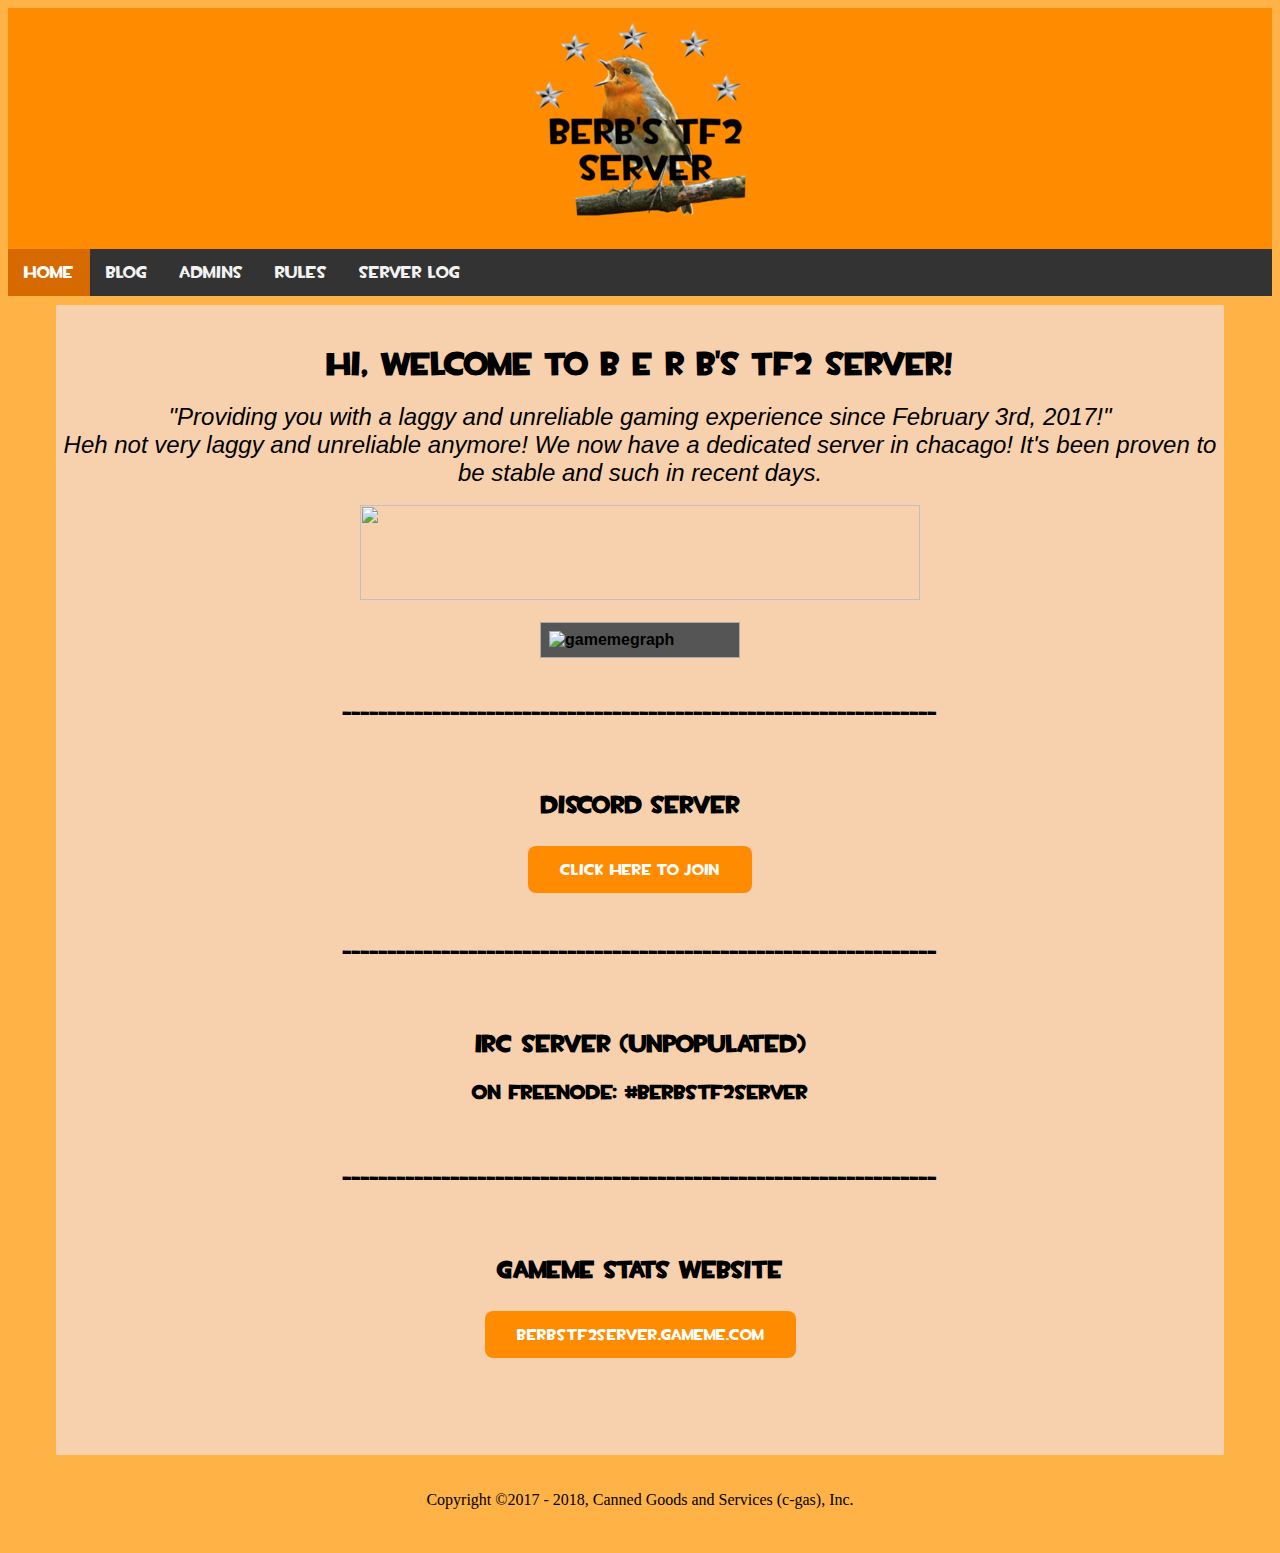
==== index.html @ 4faad8e5 "Update index.html" ====
<!DOCTYPE html>
<html>
  
  <head>
    <meta name="viewport" content="width=device-width, initial-scale=1">
    <title> b e r b's TF2 Server </title>
    <link rel="icon" href="twet/favicon.ico" type="image/x-icon">
    
    <link rel="stylesheet" href="styles.css">
  
  </head>
  
   <body>
    <p style="text-align:center;"><img src="twet/berd.png"></p>
    <div class="topnav">
      <a class="active" href="index.html">Home</a>
      <a href="blog.html">Blog</a>
      <a href="admins.html">Admins</a>
      <a href="rules.html">Rules</a>
      <a href="serverlog.html">Server Log</a>
    </div>
     
    <div class="center">
      <br />
      <h1>
        <center>Hi, welcome to b e r b's TF2 Server!</center>
      </h1>
      <p class="paragraph">
        <i>"Providing you with a laggy and unreliable gaming experience since February 3rd, 2017!"</i>
      </p>
	    <p class="paragraph">
	       <i> Heh not very laggy and unreliable anymore! We now have a dedicated server in chacago! It's been proven to be stable and such in recent days. </i>
		</p>
      <br />
      <center><a href="https://www.gametracker.com/server_info/100.38.89.78:27015/" target="_blank"><img src="https://cache.gametracker.com/server_info/100.38.89.78:27015/b_560_95_1.png" border="0" width="560" height="95" alt=""/></a></center>
      <br />
      <center>
	<table>
  	<tr>
    	<th><img src="https://berbstf2server.gameme.com/graph/sl/1/" border="0" width="590" height="151" alt="gamemegraph"/></th>
  	</tr>
        </table>
      </center>
      <br />
      <h3>------------------------------------------------------------------</h3>
      <br />
      <h3> Discord Server </h3>
      <center><a href="https://discordapp.com/invite/xQXaqcZ/" class="button">Click Here to join</a></center>
      <br />
      <h3>------------------------------------------------------------------</h3>
      <br />
      <h3> IRC Server (Unpopulated) </h3>
      <h3 style="font-size:125%;">On Freenode: #berbstf2server</h3>
      <br />
      <h3>------------------------------------------------------------------</h3>
      <br />
      <h3>GameME stats website</h3>
      <center><a href="https://berbstf2server.gameme.com" class="button">berbstf2server.gameme.com</a></center>
      <br />
      <br />
      <br />
      <br />
      <br />
    </div>
    <br />
    <br />
    <center>Copyright ©2017 - 2018, Canned Goods and Services (c-gas), Inc.</center>
    <br />
    <br />
  </body>
</html>
---- styles.css ----
i {background-color: #f7d1ad;}

table {
    font-family: arial, sans-serif;
    border-collapse: collapse;
    width: 200px;
}
td, th {
    border: 1px solid #aaaaaa;
    text-align: left;
    padding: 8px;
	background-color: #555555;
}

p.leftsmall {
      font-family: 'TF2 Normal';
      text-align: left;
      font-size: 125%;
      padding-left: 10px;
      background-color: #f7d1ad;
}

.left {
      text-align: left;
      padding-left:10px;
}

.buttonnn {
      font-family: 'TF2 Bold';
      border-radius: 8px;
      background-color: green;
      border: none;
      color: white;
      padding: 15px 32px;
      text-align: center;
      text-decoration: none;
      display: inline-block;
      font-size: 16px;
      margin: 4px 2px;
      cursor: pointer;
}

.buttonn {
      font-family: 'TF2 Bold';
      border-radius: 8px;
      background-color: #336699;
      border: none;
      color: white;
      padding: 10px 24px;
      text-align: center;
      text-decoration: none;
      display: inline-block;
      font-size: 16px;
      margin: 4px 2px;
      cursor: pointer;
}
      

.button {
      font-family: 'TF2 Bold';
      border-radius: 8px;
      background-color: darkorange;
      border: none;
      color: white;
      padding: 15px 32px;
      text-align: center;
      text-decoration: none;
      display: inline-block;
      font-size: 16px;
      margin: 4px 2px;
      cursor: pointer;
}

     
.center {
        width: 92%;
        background-color: #f7d1ad;
        padding: 3px;
        margin: 0 auto;
        margin-top: 9px;
}
      

h3 {
         text-align: center;
         font-family:'TF2 Bold';
         font-size: 150%;
}
      

h2 {
        text-align: center;
        font-family:'TF2 Bold';
        font-size: 180%;
}
      

h1 {
        font-family:'TF2 Bold';
        text-align: center;
}
      

@font-face {
        font-family: "TF2 Bold";
        src : url(fonts/tf2build.ttf)format("truetype");
      }
      

@font-face {
        font-family: "TF2 Normal";
        src: url("fonts/TF2.ttf")format("truetype");
      }
      

a {font-family:'TF2 Bold';}
      

body {background-color: #ffb347;}
      

.topnav {
        overflow: hidden;
        background-color: #333;
}
      
      
p {
        background-color: #FF8C00;
        margin: 0;
        padding: 6px;
}
     

.topnav a {
        float: left;
        color: #f2f2f2;
        text-align: center;
        padding: 14px 16px;
        font-size: 17px;
        text-decoration: none;
}
    

.topnav a:hover {
        background-color: #ddd;
        color: black;
}
    

.topnav a.active {
        background-color: #D66A00;
        color: white;
}
    

p.paragraph {
        font-family: arial;
        font-size: 150%;
        background-color: #f7d1ad;
        padding: 0px;
        text-align: center;
}

p.b {
        font-family: 'TF2 Bold';
        font-size 175%;
        background-color: #f7d1ad;
        padding: 3px;
}
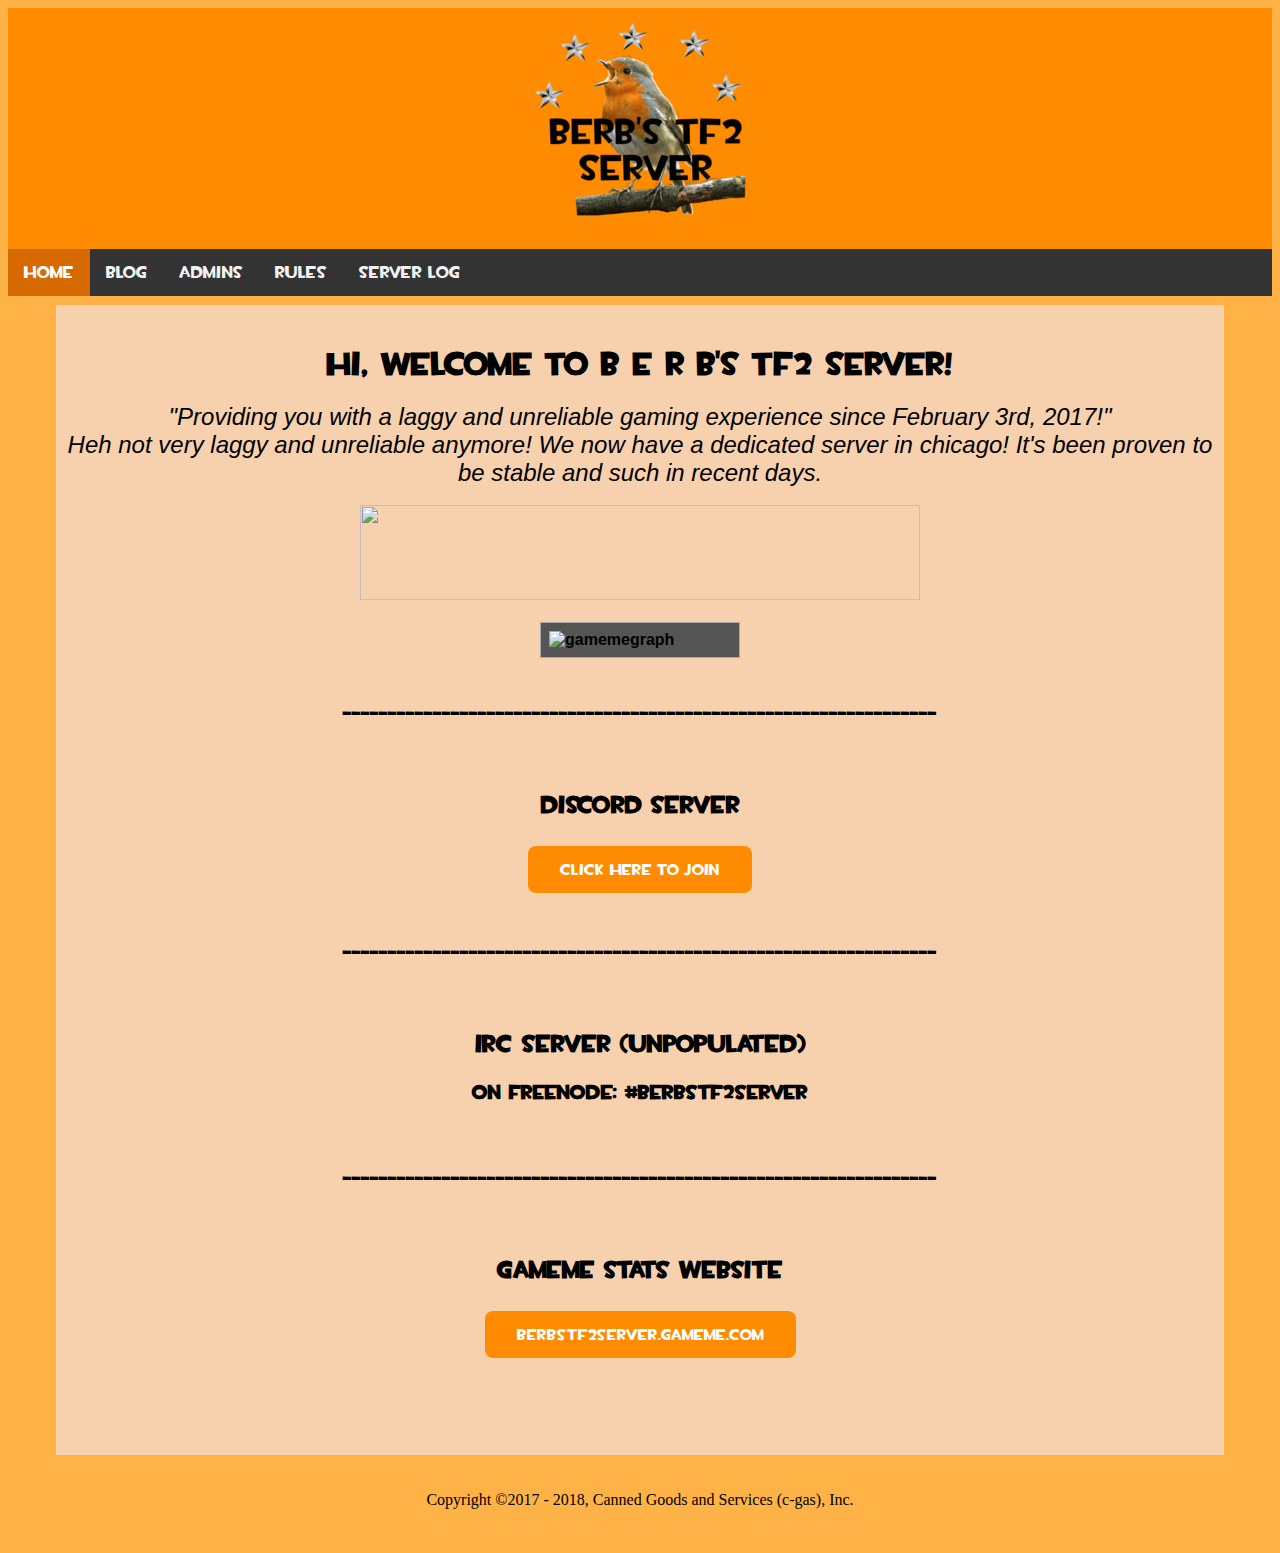
==== commit 3323e7f1: "Update index.html" ====
--- a/index.html
+++ b/index.html
@@ -29,7 +29,7 @@
         <i>"Providing you with a laggy and unreliable gaming experience since February 3rd, 2017!"</i>
       </p>
 	    <p class="paragraph">
-	       <i> Heh not very laggy and unreliable anymore! We now have a dedicated server in chacago! It's been proven to be stable and such in recent days. </i>
+	       <i> Heh not very laggy and unreliable anymore! We now have a dedicated server in chicago! It's been proven to be stable and such in recent days. </i>
 		</p>
       <br />
       <center><a href="https://www.gametracker.com/server_info/100.38.89.78:27015/" target="_blank"><img src="https://cache.gametracker.com/server_info/100.38.89.78:27015/b_560_95_1.png" border="0" width="560" height="95" alt=""/></a></center>
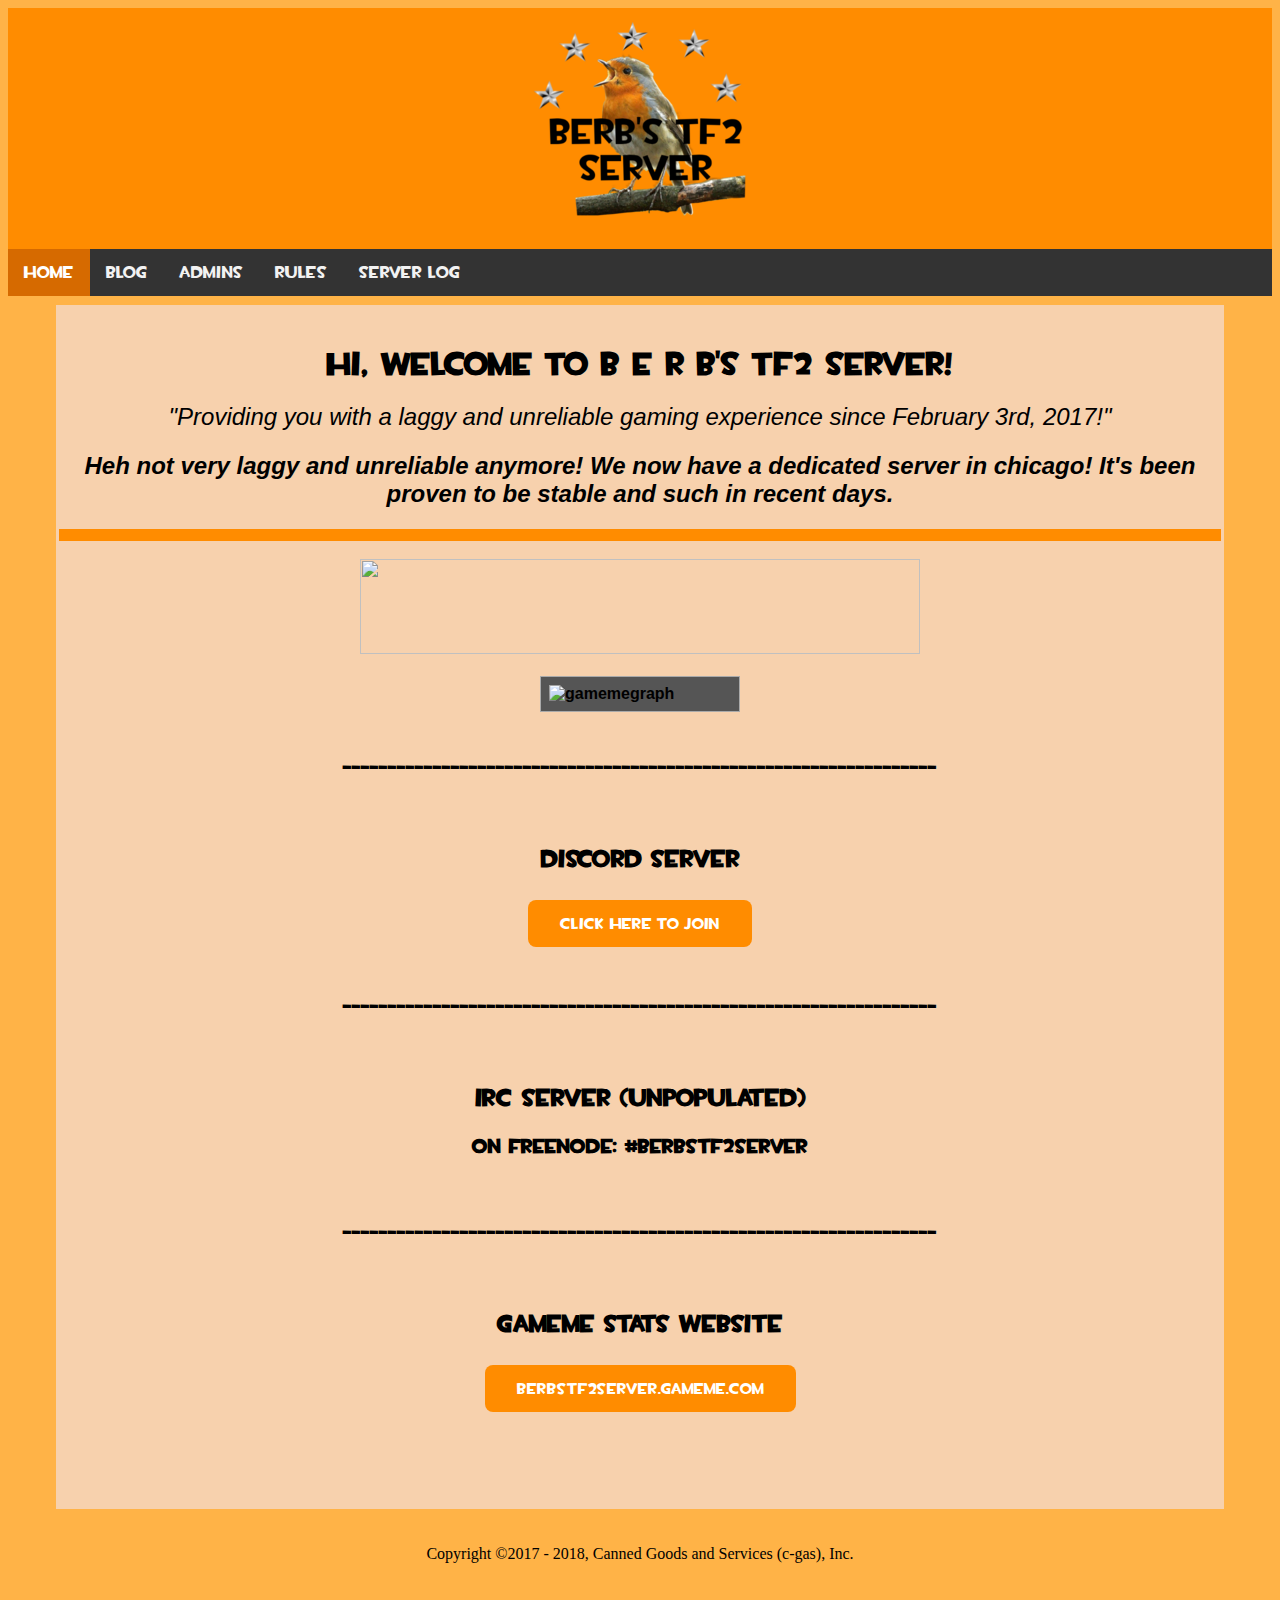
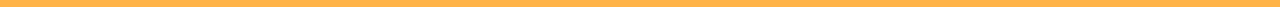
==== commit 60c62508: "Update index.html" ====
--- a/index.html
+++ b/index.html
@@ -28,9 +28,9 @@
       <p class="paragraph">
         <i>"Providing you with a laggy and unreliable gaming experience since February 3rd, 2017!"</i>
       </p>
-	    <p class="paragraph">
+	    <h4> <p class="paragraph">
 	       <i> Heh not very laggy and unreliable anymore! We now have a dedicated server in chicago! It's been proven to be stable and such in recent days. </i>
-		</p>
+	    </h4></p>
       <br />
       <center><a href="https://www.gametracker.com/server_info/100.38.89.78:27015/" target="_blank"><img src="https://cache.gametracker.com/server_info/100.38.89.78:27015/b_560_95_1.png" border="0" width="560" height="95" alt=""/></a></center>
       <br />
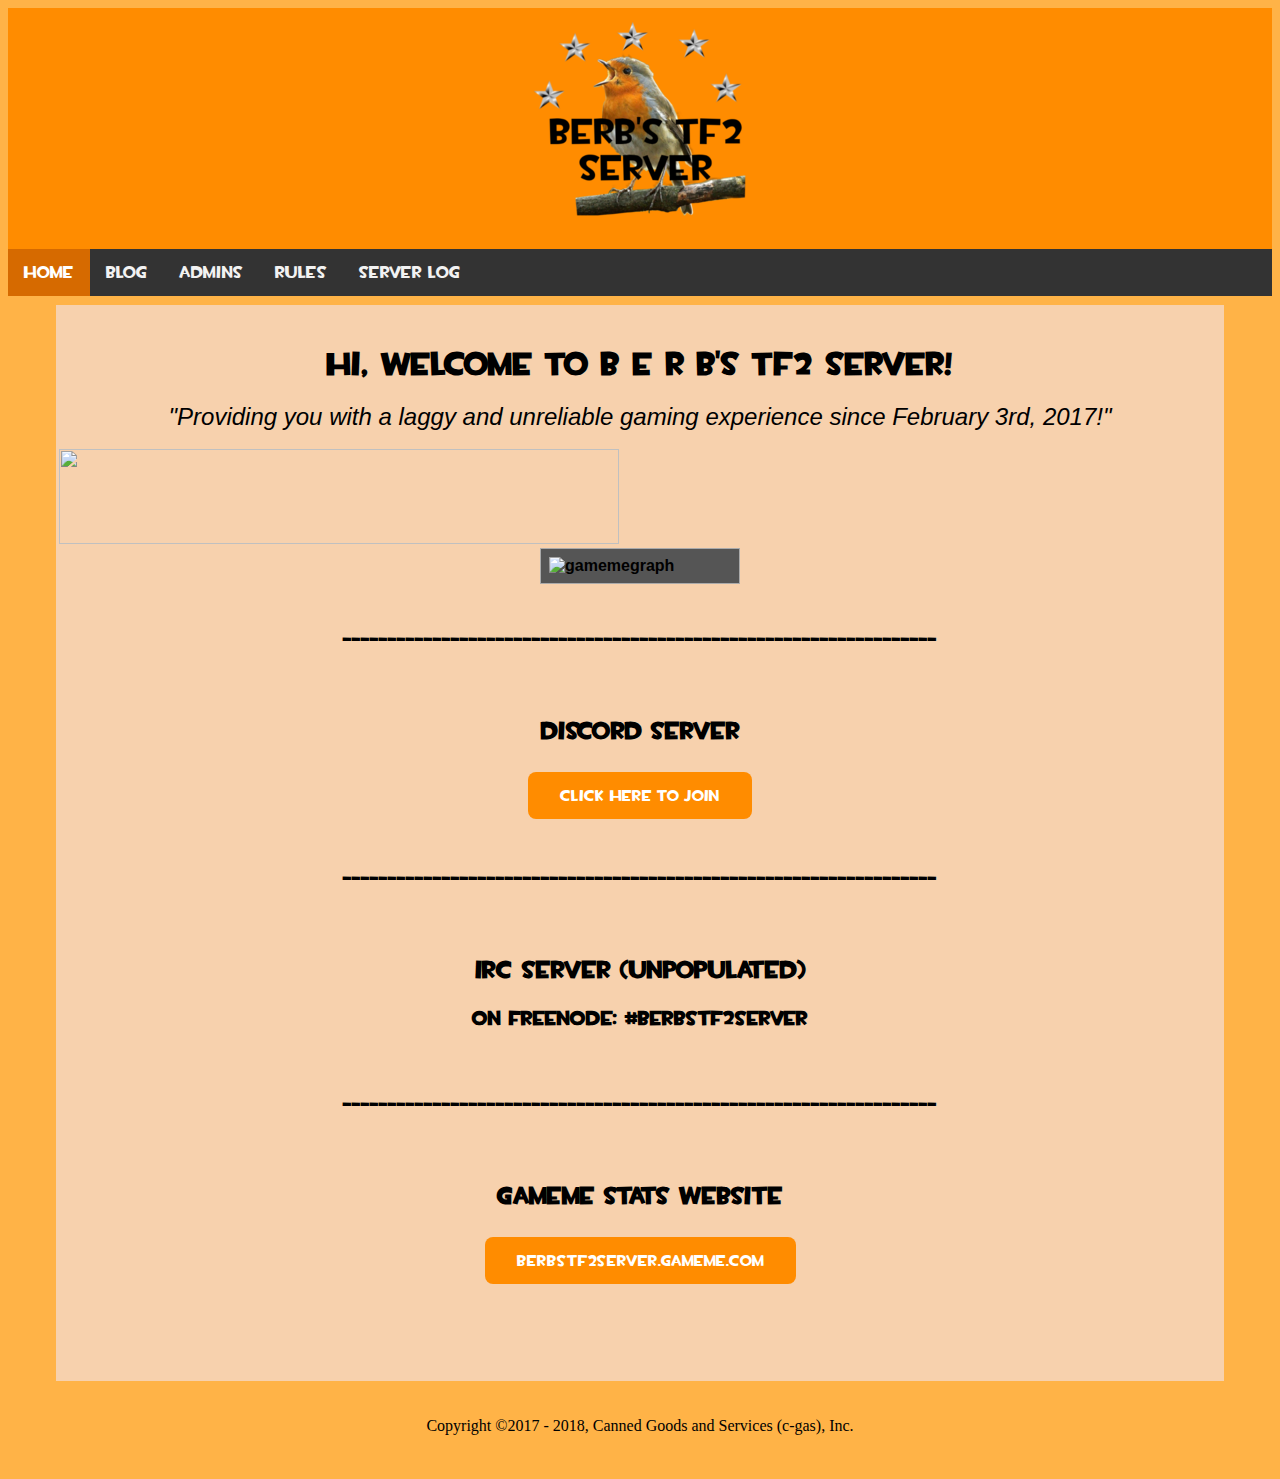
==== commit 8c39706f: "Updated Gametracker" ====
--- a/index.html
+++ b/index.html
@@ -28,11 +28,8 @@
       <p class="paragraph">
         <i>"Providing you with a laggy and unreliable gaming experience since February 3rd, 2017!"</i>
       </p>
-	    <h4> <p class="paragraph">
-	       <i> Heh not very laggy and unreliable anymore! We now have a dedicated server in chicago! It's been proven to be stable and such in recent days. </i>
-	    </h4></p>
       <br />
-      <center><a href="https://www.gametracker.com/server_info/100.38.89.78:27015/" target="_blank"><img src="https://cache.gametracker.com/server_info/100.38.89.78:27015/b_560_95_1.png" border="0" width="560" height="95" alt=""/></a></center>
+      <a href="https://www.gametracker.com/server_info/184.154.177.100:27015/" target="_blank"><img src="https://cache.gametracker.com/server_info/184.154.177.100:27015/b_560_95_1.png" border="0" width="560" height="95" alt=""/></a>	
       <br />
       <center>
 	<table>
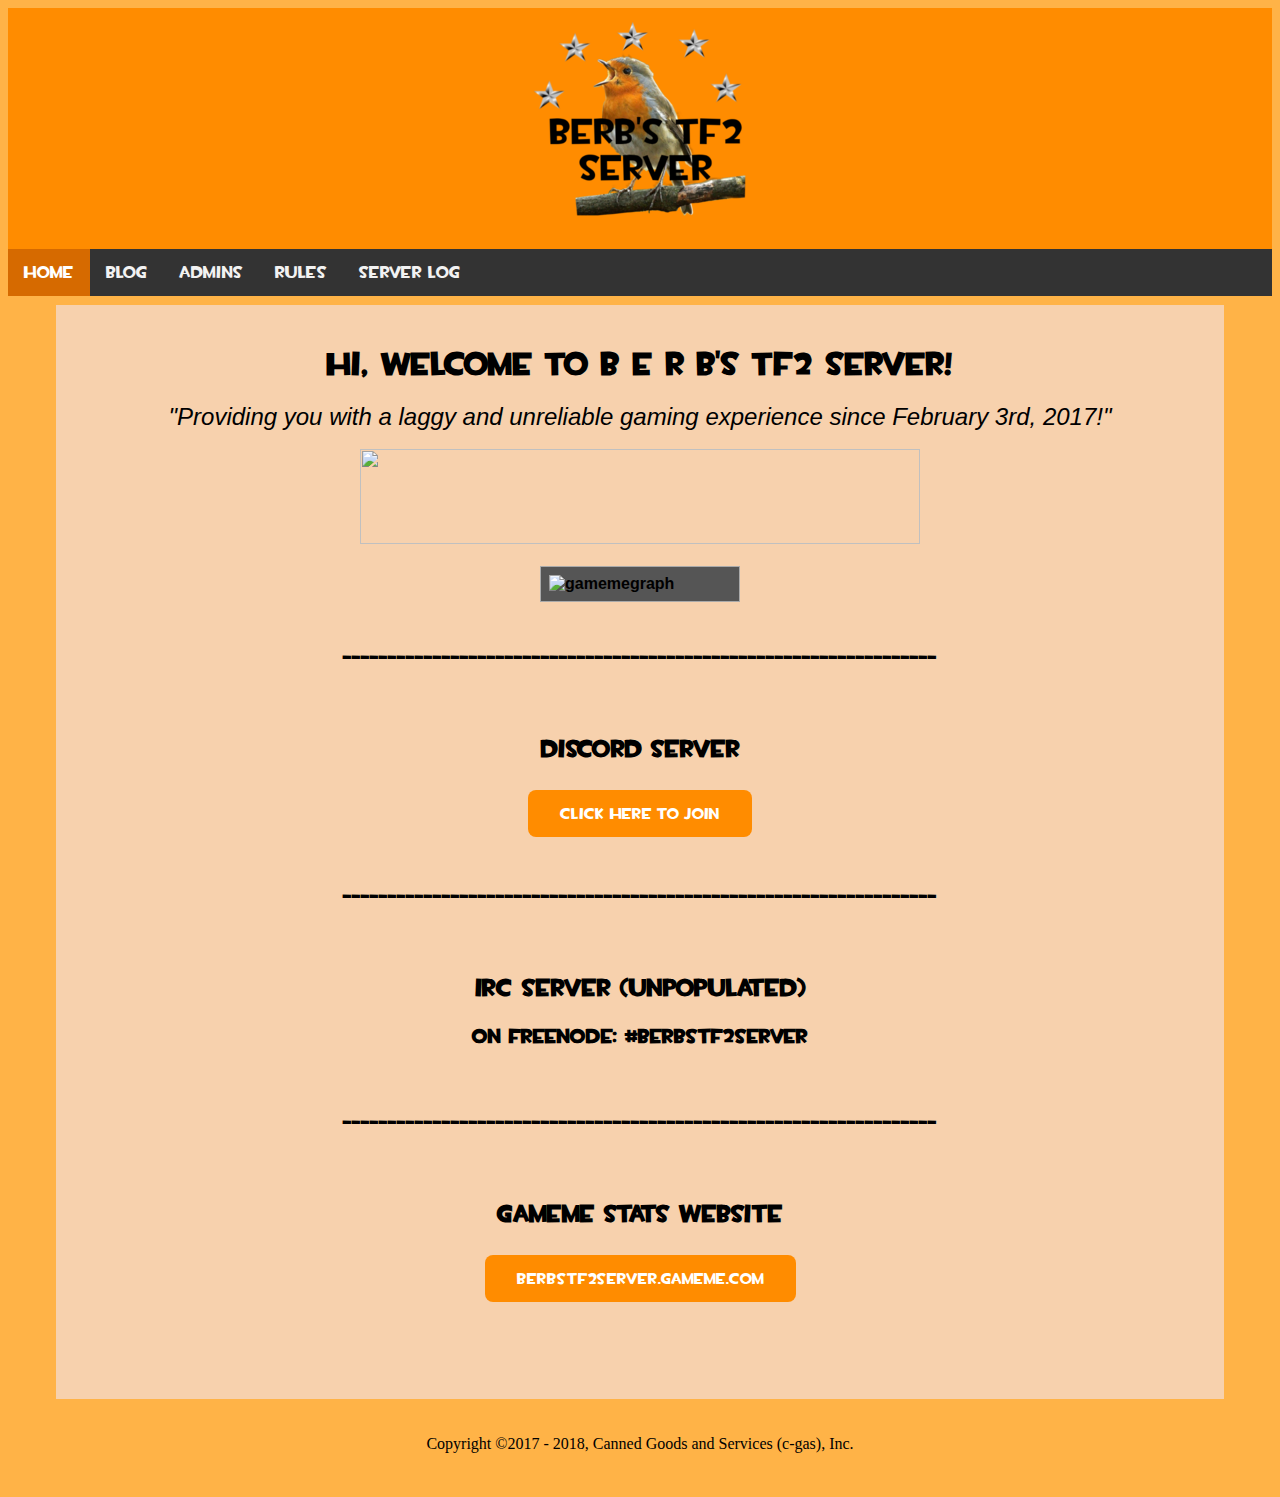
==== commit 7b3a83a8: "Centered Gametracker banner" ====
--- a/index.html
+++ b/index.html
@@ -29,7 +29,7 @@
         <i>"Providing you with a laggy and unreliable gaming experience since February 3rd, 2017!"</i>
       </p>
       <br />
-      <a href="https://www.gametracker.com/server_info/184.154.177.100:27015/" target="_blank"><img src="https://cache.gametracker.com/server_info/184.154.177.100:27015/b_560_95_1.png" border="0" width="560" height="95" alt=""/></a>	
+      <center><a href="https://www.gametracker.com/server_info/184.154.177.100:27015/" target="_blank"><img src="https://cache.gametracker.com/server_info/184.154.177.100:27015/b_560_95_1.png" border="0" width="560" height="95" alt=""/></a></center>	
       <br />
       <center>
 	<table>
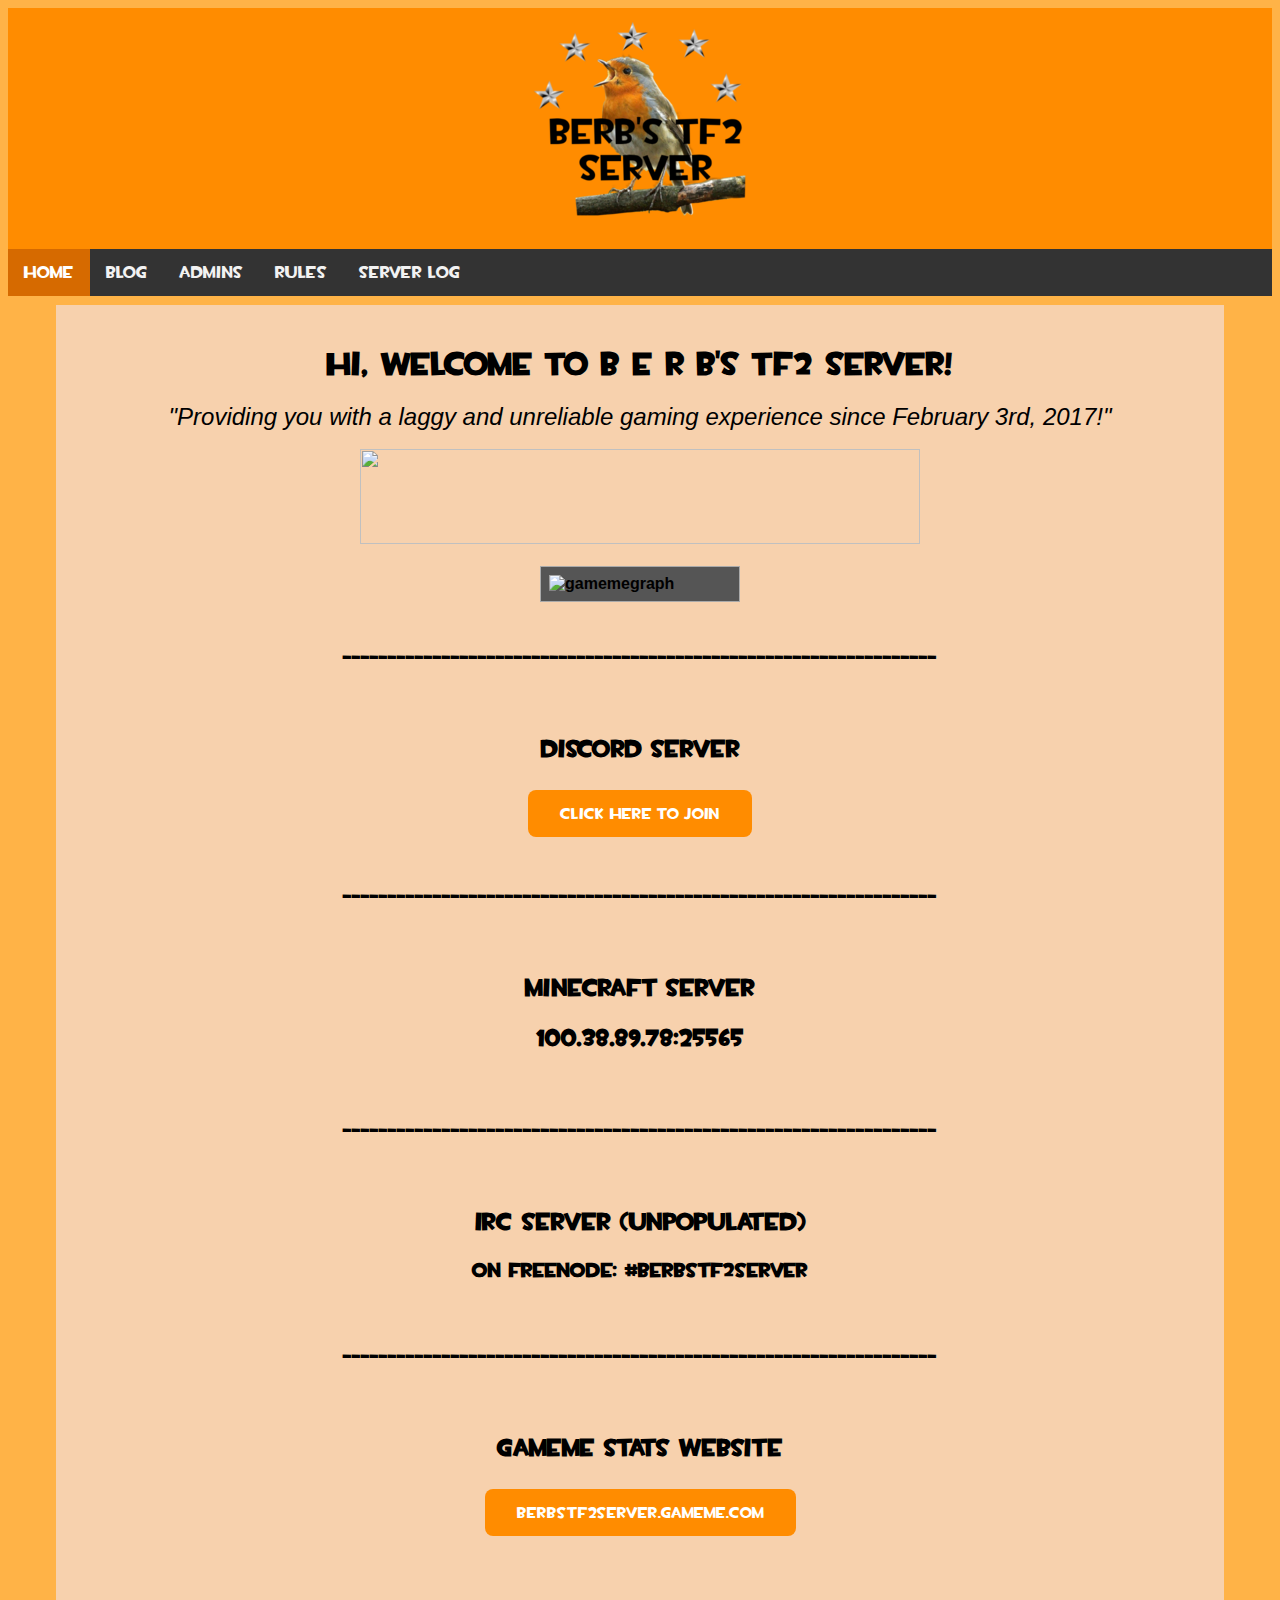
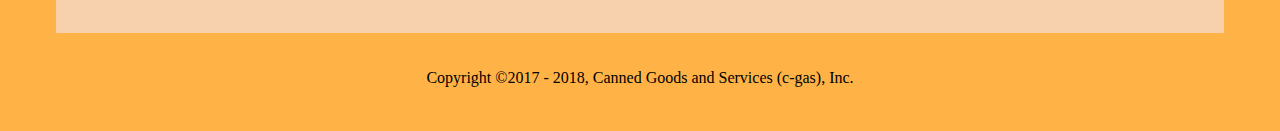
==== commit a9e6aef3: "Updated server list to include MC server" ====
--- a/index.html
+++ b/index.html
@@ -46,6 +46,11 @@
       <br />
       <h3>------------------------------------------------------------------</h3>
       <br />
+      <h3> Minecraft Server </h3>
+      <center><h3>100.38.89.78:25565</center>
+      <br />
+      <h3>------------------------------------------------------------------</h3>
+      <br />
       <h3> IRC Server (Unpopulated) </h3>
       <h3 style="font-size:125%;">On Freenode: #berbstf2server</h3>
       <br />
